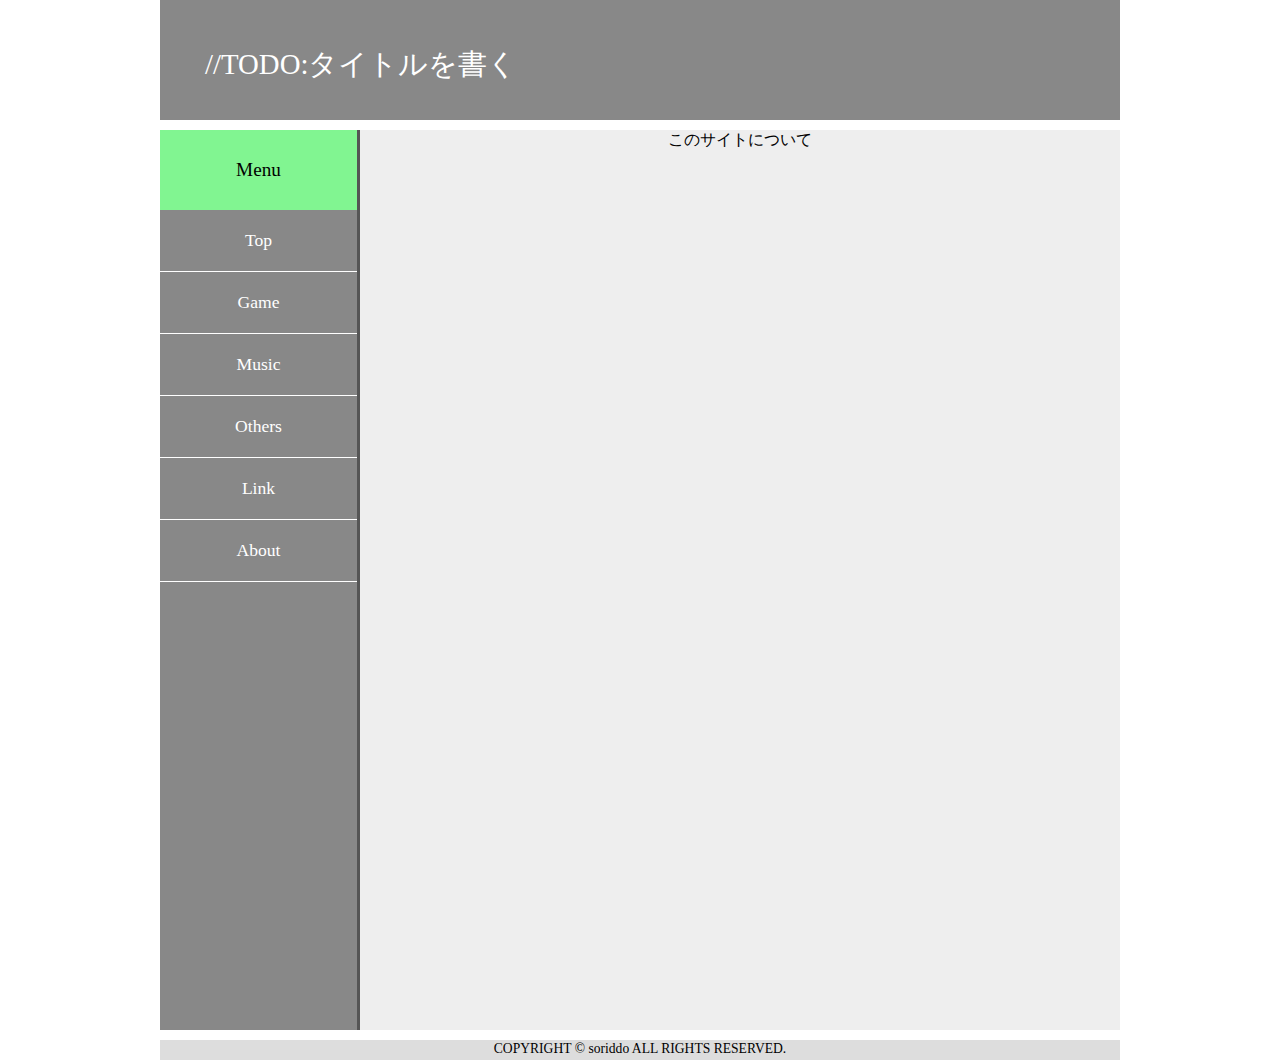
==== about.html @ 8257e651 "flexboxのorderが素晴らしかったです（ぉ） コードの最適化とaboutページの試作を導入。" ====
<!DOCTYPE html>
<html lang="ja">

<head>
  <meta charset="utf-8">
  <link rel="stylesheet" href="./css/body.css">
  <link rel="stylesheet" href="./css/toppage.css">
  <meta name="viewport" content="width=device-width,initial-scale=1">
  <!--[if lt IE 9]>
      <script src="http://html5shiv.googlecode.com/svn/trunk/html5.js"></script>
  <![endif]-->

  <!-- <link rel="shortcut icon" href="ファイル名.ico"> -->
  <meta name="robots" content="noindex">
  <link rel="canonical" href="index.html" />
  <meta name="description" content="ソリッドの制作した作品の置き場となっています。">
  <title>ソリッドのホームページ試作改</title>
</head>

<body>
  <header class="grovalNavigation">
    <p>//TODO:タイトルを書く</p>
  </header>

  <main>
    <div class="content">
      <p>このサイトについて</p>
    </div>

    <!-- PC Menu -->
    <nav class="pc_area">
      <div class="localNavigation">
        <div class="lclNavBox">
          <p>Menu</p>
        </div>
        <ul>
          <li><a href="index.html">Top</a></li>
          <li><a href="#">Game</a></li>
          <li><a href="#">Music</a></li>
          <li><a href="#">Others</a></li>
          <li><a href="#">Link</a></li>
          <li><a href="about.html">About</a></li>
        </ul>
      </div>
    </nav>
    <!-- Mobile Menu -->
    <nav class="phone_area">
      <div class="cp_offcm01">
        <input type="checkbox" id="cp_toggle01" class="nav-unshown">
        <label for="cp_toggle01">
          <p>MENU</p>
        </label>
        <label class="nav-unshown" id="nav-close" for="cp_toggle01"></label>
        <div class="cp_menu">
          <div class="navbox">
            <p>Menu</p>
          </div>
          <ul>
            <li><a href="index.html">Top</a></li>
            <li><a href="#">Game</a></li>
            <li><a href="#">Music</a></li>
            <li><a href="#">Others</a></li>
            <li><a href="#">Link</a></li>
            <li><a href="about.html">About</a></li>
          </ul>
        </div>
      </div>
      </div>
    </nav>

  </main>
  <footer>
    <p>COPYRIGHT &#169; soriddo ALL RIGHTS RESERVED. </p>
  </footer>
</body>
---- css/body.css ----
article, aside, details, figcaption, figure, header, hgroup, menu, nav, section {
  display: block;
}
* {
  margin: 0px;
  padding: 0px;
}
.pc_area {
  display: block;
}
.phone_area {
  display: none;
}
body {
  display: flex;
  flex-direction: column;
  margin: auto;
  max-width: 960px;
}
.grovalNavigation {
  width: 100%;
  height: 120px;
  background-color: #888;
  color: #fff;
}
.grovalNavigation p{
  text-align: left;
  height: 100%;
  /* padding: 4%; */
  padding: 45px;
  padding-right: 15px;
  font-size: 1.8em;
}
main {
  min-height: 100vh;
  display: flex;
  margin-top: 10px;
  margin-bottom: 10px;
  width: auto;
}
.content {
  order:3;
  background-color: #eee;
  text-align: center;
  min-height: 100vh;
}
/* ローカルナビゲーション関連 */
.localNavigation {
  order:2;
  width: 200px;
  min-height: 100vh;
  text-align: center;
  background-color: #888;
  color: #fff;
  border-right: solid;
  border-color: #555555;
}
.localNavigation ul {
	margin: 0;
	padding: 0;
}
.localNavigation li {
	list-style: none;
}
.localNavigation li a {
  /* メニューのリストの設定 */
	display: block;
	padding: 20px;
	text-decoration: none;
	color: #ffffff;
  border-bottom: 1px solid #ffffff;
  font-size: 1.1em;
}
.localNavigation li a:hover{
  background-color: #439fdb;
}
.lclNavBox{
  /* メニューの一番上 */
  display: table;
  background-color: #81f591;
  z-index: 19999;
  /*最前面に*/
  width: 100%;
  height: 80px;
}
.lclNavBox p{
  display: table-cell;
  vertical-align: middle;
  font-size: 1.2em;
  text-align: center;
  color: #000000;
}

#nav-close{
  display: none;
  /*はじめは隠しておく*/
  position: fixed;
  z-index: -1;
  top: 0;
  /*全体に広がるように*/
  left: 0;
  width: 100%;
  height: 100%;
  background: black;
  opacity: 0;
  transition: .3s ease-in-out;
}

#cp_toggle01:checked~#nav-close {
  display: block;
  /*カバーを表示*/
  opacity: .5;
}

#cp_toggle02:checked~#nav-close {
  display: none;
  /*カバーを表示*/
  opacity: 0;
}
/*チェックボックス等は非表示に*/

.nav-unshown {
  display: none;
}

/*
  クリックすると右からメニューが出てくる
  https://copypet.jp/codedescription/2004/
*/

*, *:before, *:after {
	padding: 0;
	margin: 0;
	box-sizing: border-box;
}
ol, ul {
	list-style: none;
}
a {
	text-decoration: none;
	color: inherit;
}
.cp_offcm01 {
  /* メニューアイコンの位置（余白調整） */
	position: absolute;
	top: 30px;
  left: 20px;
  display: inline-block;
}
/* menu */
.cp_offcm01 .cp_menu {
  /* 横から出るボックスの設定 */
	position: fixed;
	top: 0;
	left: -100vw;
	width: 250px;
	height: 100%;
	/* cursor: pointer; */
	-webkit-transition: 0.53s transform;
	        transition: 0.53s transform;
	background-color: #888;
	opacity: 1.0;
}
.cp_offcm01 .cp_menu ul {
	margin: 0;
	padding: 0;
}
.cp_offcm01 .cp_menu li {
	list-style: none;
}
.cp_offcm01 .cp_menu li a {
  /* メニューのリストの設定 */
	display: block;
	padding: 20px;
	text-decoration: none;
	color: #ffffff;
	border-bottom: 1px solid #ffffff;
}
.cp_offcm01 #cp_toggle01 {
	position: absolute;
	display: none;
	opacity: 0;
}
.cp_offcm01 #cp_toggle01:checked ~ .cp_menu {
	-webkit-transform: translateX(100vw);
	        transform: translateX(100vw);
}
.navbox {
  /* メニューの一番上 */
  display: table;
  background-color: #81f591;
  z-index: 19999;
  /*最前面に*/
  width: 100%;
  height: 80px;
}
.navbox p {
  display: table-cell;
  vertical-align: middle;
  font-size: 1.5em;
  text-align: center;
}
/* メニューボタン*/
.cp_offcm01 label{
  /* メニューボタンの大きさ */
  display: table;
  width: 60px;
  height: 60px;
  background-color: #ccddf1;
  color: #333333;
  text-align: center;
}
.cp_offcm01 label:hover{
  background-color: #3d8eeb;
}
.cp_offcm01 #cp_toggle01 ~ label {
	display: block;
	padding: 0.5em;
  cursor: pointer;
	text-align: center;
  color: #333333;
  
  /* border-radius: 15px; */
}
.cp_offcm01 #cp_toggle01:checked ~ label {
  z-index: 0;
  border: none;
  border-radius: 0px;
}
label > p{
  display: table-cell;
  text-align: center;
  right: 2px;
  position: relative;
  margin-top: 10px;
  font-size: 1.2em;
}

/*フッター*/
footer {
  clear: both;
  height: 20px;
  text-align: center;
  font-size: 0.85em;
  border: 1px solid transparent;
  background-color: #dddddd;
}
hr{
  color:#a8a8a8; 
  background-color:#a8a8a8; 
  border: 0;
  margin: auto;
  height:1px;
  width: 80%;
}

/*-- スマホ版表示CSS  --*/

@media screen and (max-width: 768px) {
  .pc_area {
    display: none;
  }
  .phone_area {
    display: block;
  }
  main {
    margin-top: 0px;
  }
  .grovalNavigation p{
    text-align: right;
    font-size: 1.4em;
    margin-left: 30px;
  }
  .content {
    order: 0;
  }
}
---- css/toppage.css ----
.content {
  flex: 1;
  background-color: #eee;
  text-align: center;
  min-height: 100vh;
}
.content .marginOn{
  padding: 15px;
}

/*
  スライドショー
  https://lopan.jp/css-animation-slideshow/
*/
.slideContents {
  position: relative;
  background: #3d95c9;
  text-align: center;
  -webkit-user-select: none;
  user-select: none;
  margin: auto;
  margin-top: 15px;
  margin-bottom: 15px;
  max-width: 80%;
  overflow:hidden;
}
.slideContents section {
  position: absolute;
  top: 0;
  left: 0;
  width: 100%;
}
.slideContents section img {
  max-width: 100%;
  padding: 0 50px;
  box-sizing: border-box;
  vertical-align: middle;
}

/* :::::: mechanism :::::: */

.slideContents #slide1 {
  position: relative;
}
.slideContents section {
  animation: autoplay 30s cubic-bezier(0.215, 0.61, 0.355, 1) infinite;
}
@keyframes autoplay {
  0%, 16%, 100% {
    transform: none;
  }
  20% {
    transform: translateX(-100%);
  }
  20.001%, 96% {
    transform: translateX(100%);
  }
}
.slideContents #slide1 {
  animation-delay: 0s;
}
.slideContents #slide2 {
  animation-delay: -24s;
}
.slideContents #slide3 {
  animation-delay: -18s;
}
.slideContents #slide4 {
  animation-delay: -12s;
}
.slideContents #slide5 {
  animation-delay: -6s;
}
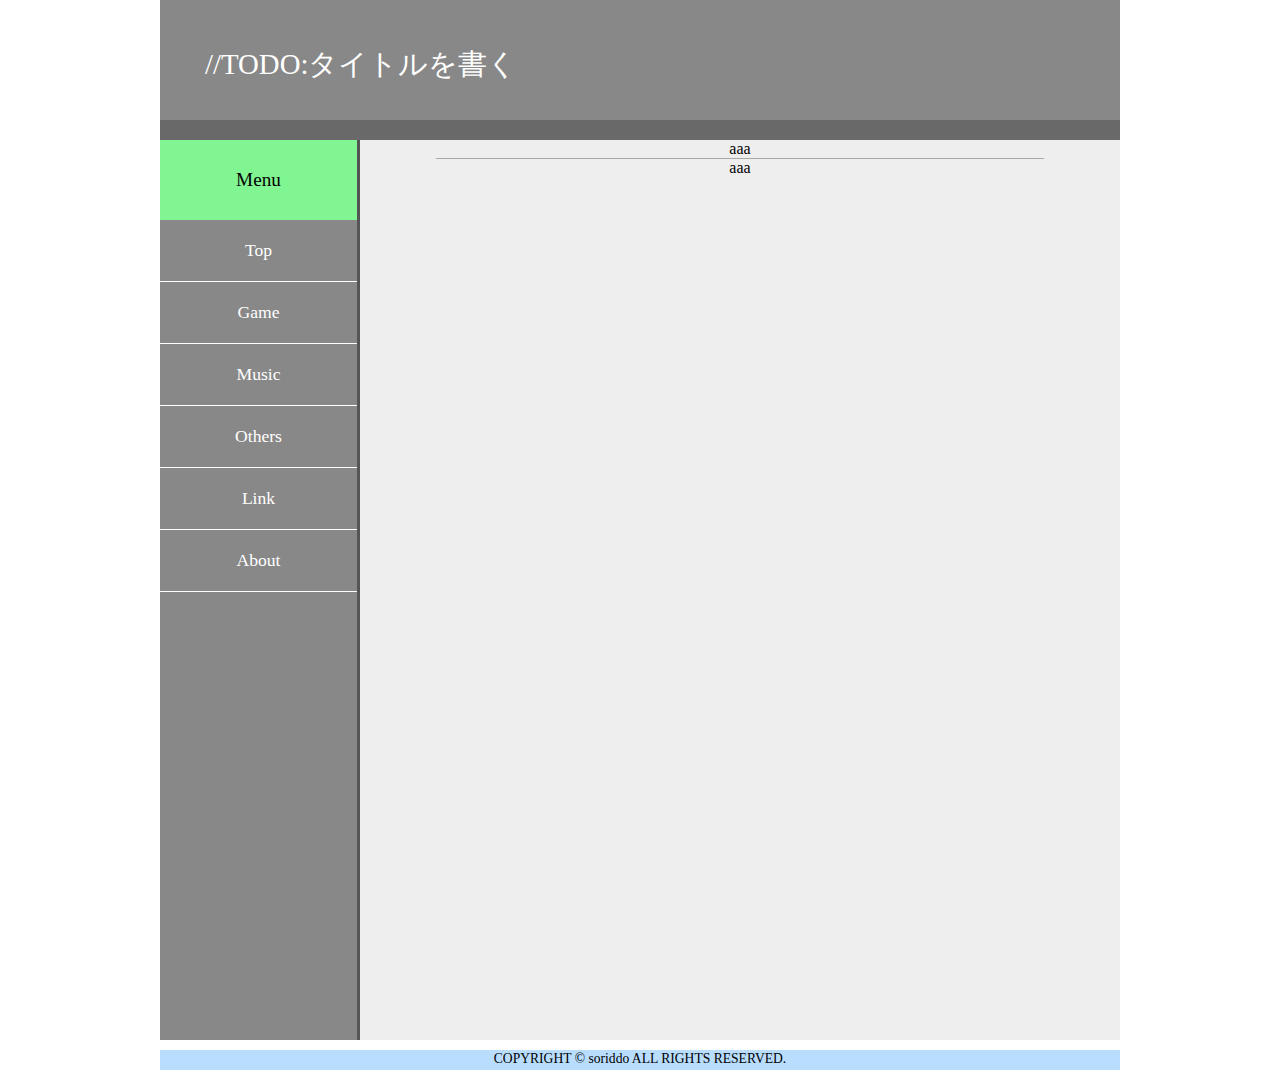
==== commit a1555bb5: "パンくずリストの試験実装。多分あってる" ====
--- a/about.html
+++ b/about.html
@@ -7,13 +7,13 @@
   <link rel="stylesheet" href="./css/toppage.css">
   <meta name="viewport" content="width=device-width,initial-scale=1">
   <!--[if lt IE 9]>
-      <script src="http://html5shiv.googlecode.com/svn/trunk/html5.js"></script>
-  <![endif]-->
+        <script src="http://html5shiv.googlecode.com/svn/trunk/html5.js"></script>
+    <![endif]-->
 
   <!-- <link rel="shortcut icon" href="ファイル名.ico"> -->
   <meta name="robots" content="noindex">
   <link rel="canonical" href="index.html" />
-  <meta name="description" content="ソリッドの制作した作品の置き場となっています。">
+  <meta name="description" content="ソリッドについてです。">
   <title>ソリッドのホームページ試作改</title>
 </head>
 
@@ -22,10 +22,43 @@
     <p>//TODO:タイトルを書く</p>
   </header>
 
+  <!-- パンくずリスト -->
+  <ul class="breadcrumb">
+    <!-- <ol itemscope itemtype="http://schema.org/BreadcrumbList">
+
+      <li itemprop="itemListElement" itemscope itemtype="http://schema.org/ListItem">
+        <a itemprop="item" href="https://sample.com">
+          <span itemprop="name">HOME</span>
+        </a>
+        <meta itemprop="position" content="1" />  
+      </li>
+
+      <li itemprop="itemListElement" itemscope itemtype="http://schema.org/ListItem">
+        <a itemprop="item" href="https://sample.com">
+          <span itemprop="name">GAME</span>
+        </a>
+        <meta itemprop="position" content="2" />  
+      </li>
+
+      <li itemprop="itemListElement" itemscope itemtype="http://schema.org/ListItem">
+        <span itemprop="name">メニュー・料金</span>
+        <meta itemprop="position" content="3" />
+      </li>
+
+    </ol> -->
+  </ul>
+
+
   <main>
-    <div class="content">
-      <p>このサイトについて</p>
-    </div>
+    <!-- contents -->
+    <article>
+      <div class="content">
+        <p>aaa</p>
+        <hr>
+        <p>aaa</p>
+      </div>
+    </article>
+    
 
     <!-- PC Menu -->
     <nav class="pc_area">
@@ -67,9 +100,13 @@
       </div>
       </div>
     </nav>
-
   </main>
   <footer>
-    <p>COPYRIGHT &#169; soriddo ALL RIGHTS RESERVED. </p>
+    <!-- <p>三重点が導く果て</p>
+    <p>
+      <img src="./mainimg/Twitter_Logo_WhiteOnImage.png" alt="ツイッターのリンク">
+      <a href="#" target="_blank">@40XlohR_soriddo</a>
+    </p> -->
+    <p>COPYRIGHT &#169; <a href="about.html">soriddo</a> ALL RIGHTS RESERVED. </p>
   </footer>
 </body>--- a/css/body.css
+++ b/css/body.css
@@ -15,6 +15,7 @@
   display: flex;
   flex-direction: column;
   margin: auto;
+  flex: 3;
   max-width: 960px;
 }
 .grovalNavigation {
@@ -23,32 +24,38 @@
   background-color: #888;
   color: #fff;
 }
-.grovalNavigation p{
+.grovalNavigation p {
   text-align: left;
   height: 100%;
-  /* padding: 4%; */
   padding: 45px;
-  padding-right: 15px;
+  padding-right: 25px;
   font-size: 1.8em;
 }
 main {
   min-height: 100vh;
   display: flex;
-  margin-top: 10px;
   margin-bottom: 10px;
   width: auto;
 }
 .content {
-  order:3;
+  order: 3;
   background-color: #eee;
   text-align: center;
   min-height: 100vh;
 }
+article {
+  display: flex;
+  order: 66;
+  width: 100%;
+}
+
 /* ローカルナビゲーション関連 */
+
 .localNavigation {
-  order:2;
+  order: 2;
   width: 200px;
   min-height: 100vh;
+  height: 100%;
   text-align: center;
   background-color: #888;
   color: #fff;
@@ -56,25 +63,25 @@
   border-color: #555555;
 }
 .localNavigation ul {
-	margin: 0;
-	padding: 0;
+  margin: 0;
+  padding: 0;
 }
 .localNavigation li {
-	list-style: none;
+  list-style: none;
 }
 .localNavigation li a {
   /* メニューのリストの設定 */
-	display: block;
-	padding: 20px;
-	text-decoration: none;
-	color: #ffffff;
+  display: block;
+  padding: 20px;
+  text-decoration: none;
+  color: #ffffff;
   border-bottom: 1px solid #ffffff;
   font-size: 1.1em;
 }
-.localNavigation li a:hover{
+.localNavigation li a:hover {
   background-color: #439fdb;
 }
-.lclNavBox{
+.lclNavBox {
   /* メニューの一番上 */
   display: table;
   background-color: #81f591;
@@ -83,15 +90,14 @@
   width: 100%;
   height: 80px;
 }
-.lclNavBox p{
+.lclNavBox p {
   display: table-cell;
   vertical-align: middle;
   font-size: 1.2em;
   text-align: center;
   color: #000000;
 }
-
-#nav-close{
+#nav-close {
   display: none;
   /*はじめは隠しておく*/
   position: fixed;
@@ -105,20 +111,18 @@
   opacity: 0;
   transition: .3s ease-in-out;
 }
-
 #cp_toggle01:checked~#nav-close {
   display: block;
   /*カバーを表示*/
   opacity: .5;
 }
-
 #cp_toggle02:checked~#nav-close {
   display: none;
   /*カバーを表示*/
   opacity: 0;
 }
+
 /*チェックボックス等は非表示に*/
-
 .nav-unshown {
   display: none;
 }
@@ -129,61 +133,63 @@
 */
 
 *, *:before, *:after {
-	padding: 0;
-	margin: 0;
-	box-sizing: border-box;
+  padding: 0;
+  margin: 0;
+  box-sizing: border-box;
 }
 ol, ul {
-	list-style: none;
+  list-style: none;
 }
 a {
-	text-decoration: none;
-	color: inherit;
+  text-decoration: none;
+  color: inherit;
 }
 .cp_offcm01 {
   /* メニューアイコンの位置（余白調整） */
-	position: absolute;
-	top: 30px;
+  position: absolute;
+  top: 30px;
   left: 20px;
   display: inline-block;
 }
+
 /* menu */
+
 .cp_offcm01 .cp_menu {
   /* 横から出るボックスの設定 */
-	position: fixed;
-	top: 0;
-	left: -100vw;
-	width: 250px;
-	height: 100%;
-	/* cursor: pointer; */
-	-webkit-transition: 0.53s transform;
-	        transition: 0.53s transform;
-	background-color: #888;
-	opacity: 1.0;
+  position: fixed;
+  top: 0;
+  left: -100vw;
+  width: 250px;
+  height: 100%;
+  /* cursor: pointer; */
+  -webkit-transition: 0.53s transform;
+  transition: 0.53s transform;
+  background-color: #888;
+  opacity: 1.0;
 }
 .cp_offcm01 .cp_menu ul {
-	margin: 0;
-	padding: 0;
+  margin: 0;
+  padding: 0;
 }
 .cp_offcm01 .cp_menu li {
-	list-style: none;
+  list-style: none;
 }
 .cp_offcm01 .cp_menu li a {
   /* メニューのリストの設定 */
-	display: block;
-	padding: 20px;
-	text-decoration: none;
-	color: #ffffff;
-	border-bottom: 1px solid #ffffff;
+  display: block;
+  padding: 20px;
+  text-decoration: none;
+  color: #ffffff;
+  border-bottom: 1px solid #ffffff;
 }
 .cp_offcm01 #cp_toggle01 {
-	position: absolute;
-	display: none;
-	opacity: 0;
-}
-.cp_offcm01 #cp_toggle01:checked ~ .cp_menu {
-	-webkit-transform: translateX(100vw);
-	        transform: translateX(100vw);
+  position: absolute;
+  display: none;
+  opacity: 0;
+}
+.cp_offcm01 #cp_toggle01:checked~.cp_menu {
+  -webkit-transform: translateX(100vw);
+  transform: translateX(100vw);
 }
 .navbox {
   /* メニューの一番上 */
@@ -200,8 +206,10 @@
   font-size: 1.5em;
   text-align: center;
 }
+
 /* メニューボタン*/
-.cp_offcm01 label{
+
+.cp_offcm01 label {
   /* メニューボタンの大きさ */
   display: table;
   width: 60px;
@@ -210,24 +218,23 @@
   color: #333333;
   text-align: center;
 }
-.cp_offcm01 label:hover{
+.cp_offcm01 label:hover {
   background-color: #3d8eeb;
 }
-.cp_offcm01 #cp_toggle01 ~ label {
-	display: block;
-	padding: 0.5em;
+.cp_offcm01 #cp_toggle01~label {
+  display: block;
+  padding: 0.5em;
   cursor: pointer;
-	text-align: center;
+  text-align: center;
   color: #333333;
-  
   /* border-radius: 15px; */
 }
-.cp_offcm01 #cp_toggle01:checked ~ label {
+.cp_offcm01 #cp_toggle01:checked~label {
   z-index: 0;
   border: none;
   border-radius: 0px;
 }
-label > p{
+label>p {
   display: table-cell;
   text-align: center;
   right: 2px;
@@ -235,25 +242,69 @@
   margin-top: 10px;
   font-size: 1.2em;
 }
+hr {
+  color: #a8a8a8;
+  background-color: #a8a8a8;
+  border: 0;
+  margin: auto;
+  height: 1px;
+  width: 80%;
+}
 
 /*フッター*/
+
 footer {
   clear: both;
   height: 20px;
   text-align: center;
   font-size: 0.85em;
   border: 1px solid transparent;
-  background-color: #dddddd;
-}
-hr{
-  color:#a8a8a8; 
-  background-color:#a8a8a8; 
-  border: 0;
-  margin: auto;
-  height:1px;
-  width: 80%;
-}
-
+  background-color: #b9ddfd;
+}
+footer img {
+  vertical-align: text-bottom;
+  width: 20px;
+}
+footer a:hover {
+  color: #81b3f5;
+  text-decoration: underline;
+}
+/*
+  パンくずリストとは？
+  https://saruwakakun.com/html-css/basic/breadcrumb#section1
+*/
+.breadcrumb {
+  padding-left:10px;
+  margin-left:0;
+  background-color: #696969;
+  height: 20px;
+}
+
+.breadcrumb li{
+  display:inline;/*横に並ぶように*/
+  list-style: none;
+  font-weight: bold;
+}
+
+.breadcrumb li:after {/* >を表示*/
+  content: '>';
+  padding: 0 3px;
+  color: #ffffff;
+}
+
+.breadcrumb li:last-child:after {
+  content: '';
+}
+
+.breadcrumb li a {
+  text-decoration: none;
+  color: #d6d6d6;/*色*/
+}
+
+.breadcrumb li a:hover {
+  color: #b9e4fd;
+  text-decoration: underline;
+}
 /*-- スマホ版表示CSS  --*/
 
 @media screen and (max-width: 768px) {
@@ -266,12 +317,18 @@
   main {
     margin-top: 0px;
   }
-  .grovalNavigation p{
+  .grovalNavigation p {
     text-align: right;
-    font-size: 1.4em;
+    font-size: 1.8em;
     margin-left: 30px;
   }
   .content {
     order: 0;
   }
+  article{
+    order: 0;
+  }
+  footer{
+    height: 40px;
+  }
 }--- a/css/toppage.css
+++ b/css/toppage.css
@@ -3,6 +3,7 @@
   background-color: #eee;
   text-align: center;
   min-height: 100vh;
+  width: 100%;
 }
 .content .marginOn{
   padding: 15px;
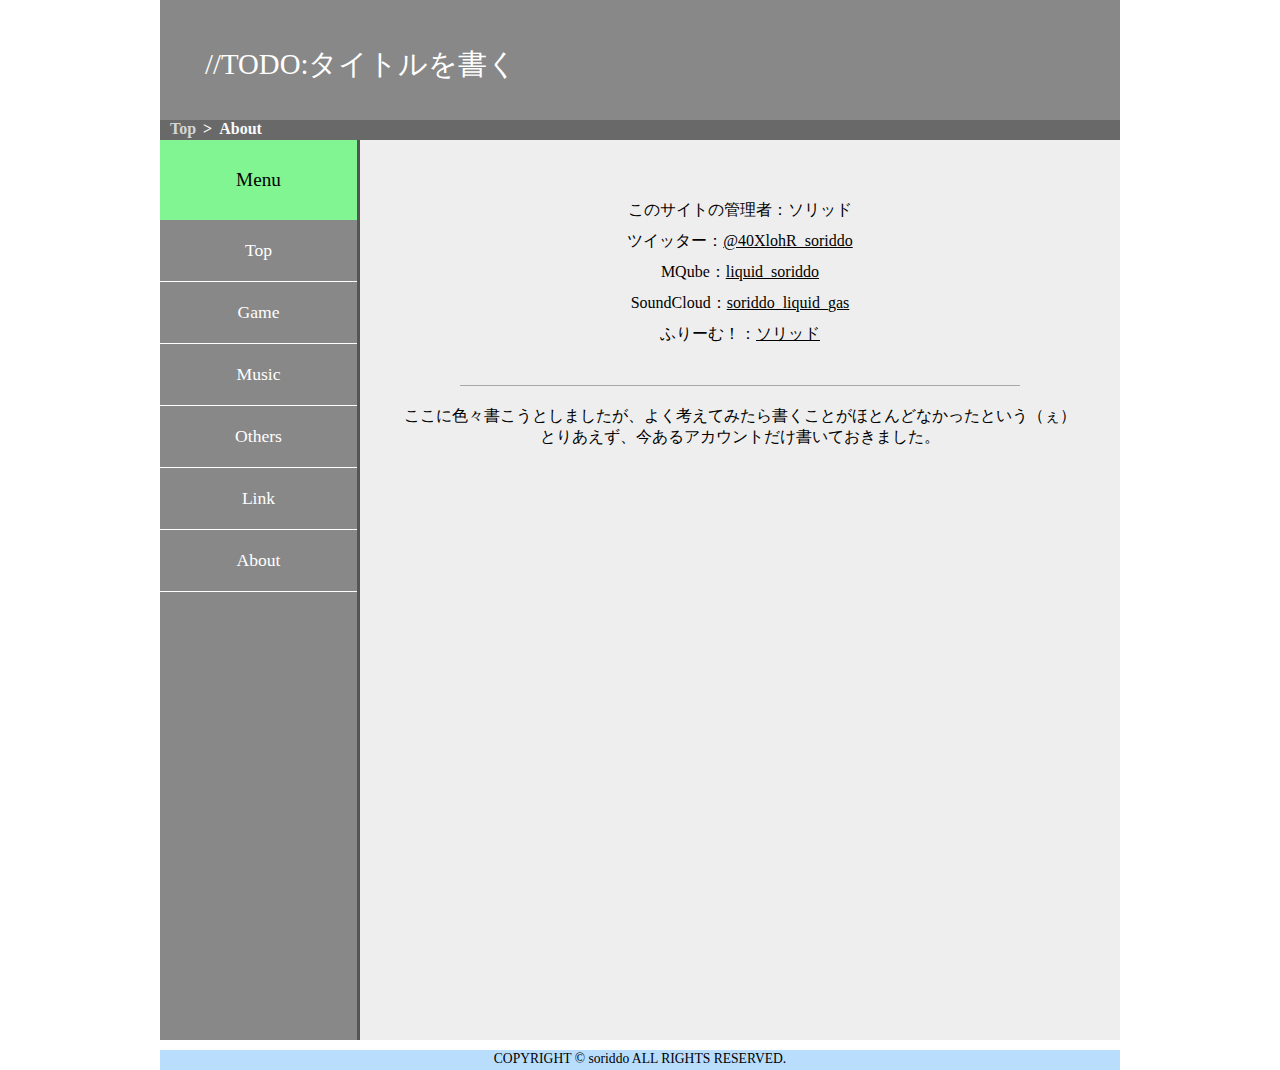
==== commit 596311e8: "aboutページ完成。まぁ書くことないので、あんな感じでいいでしょう（ぉ）" ====
--- a/about.html
+++ b/about.html
@@ -4,7 +4,7 @@
 <head>
   <meta charset="utf-8">
   <link rel="stylesheet" href="./css/body.css">
-  <link rel="stylesheet" href="./css/toppage.css">
+  <link rel="stylesheet" href="./css/about.css">
   <meta name="viewport" content="width=device-width,initial-scale=1">
   <!--[if lt IE 9]>
         <script src="http://html5shiv.googlecode.com/svn/trunk/html5.js"></script>
@@ -13,8 +13,8 @@
   <!-- <link rel="shortcut icon" href="ファイル名.ico"> -->
   <meta name="robots" content="noindex">
   <link rel="canonical" href="index.html" />
-  <meta name="description" content="ソリッドについてです。">
-  <title>ソリッドのホームページ試作改</title>
+  <meta name="description" content="ソリッドについて">
+  <title>about|ソリッドのホームページ試作改</title>
 </head>
 
 <body>
@@ -24,41 +24,48 @@
 
   <!-- パンくずリスト -->
   <ul class="breadcrumb">
-    <!-- <ol itemscope itemtype="http://schema.org/BreadcrumbList">
+    <ol itemscope itemtype="http://schema.org/BreadcrumbList">
 
       <li itemprop="itemListElement" itemscope itemtype="http://schema.org/ListItem">
-        <a itemprop="item" href="https://sample.com">
-          <span itemprop="name">HOME</span>
+        <a itemprop="item" href="index.html">
+          <span itemprop="name">Top</span>
         </a>
-        <meta itemprop="position" content="1" />  
+        <meta itemprop="position" content="1" />
       </li>
 
       <li itemprop="itemListElement" itemscope itemtype="http://schema.org/ListItem">
-        <a itemprop="item" href="https://sample.com">
-          <span itemprop="name">GAME</span>
-        </a>
-        <meta itemprop="position" content="2" />  
+        <span itemprop="name">About</span>
+        <meta itemprop="position" content="2" />
       </li>
 
-      <li itemprop="itemListElement" itemscope itemtype="http://schema.org/ListItem">
-        <span itemprop="name">メニュー・料金</span>
-        <meta itemprop="position" content="3" />
-      </li>
-
-    </ol> -->
+    </ol>
   </ul>
 
 
   <main>
-    <!-- contents -->
+
     <article>
       <div class="content">
-        <p>aaa</p>
+        <!-- contents -->
+        <div class="a1">
+          <p>このサイトの管理者：ソリッド</p>
+          <!-- <img src="./mainimg/Twitter_Logo_WhiteOnBlue.png" alt="ツイッターのリンク："> -->
+          <p>ツイッター：<a href="https://twitter.com/40XIohR_soriddo" target="_blank">@40XlohR_soriddo</a></p>
+          <p>MQube：<a href="https://mqube.net/user/liquid_soriddo" target="_blank">liquid_soriddo</a></p>
+          <p>SoundCloud：<a href="https://soundcloud.com/soriddo_liquid_gas" target="_blank">soriddo_liquid_gas</a></p>
+          <p>ふりーむ！：<a href="https://www.freem.ne.jp/brand/7426" target="_blank">ソリッド</a></p>
+
+        </div>
+
         <hr>
-        <p>aaa</p>
+        <p class="zone_pad10px">
+          <p>ここに色々書こうとしましたが、よく考えてみたら書くことがほとんどなかったという（ぇ）</p>
+          <p>とりあえず、今あるアカウントだけ書いておきました。</p>
+        </p>
+
       </div>
     </article>
-    
+
 
     <!-- PC Menu -->
     <nav class="pc_area">
@@ -102,11 +109,6 @@
     </nav>
   </main>
   <footer>
-    <!-- <p>三重点が導く果て</p>
-    <p>
-      <img src="./mainimg/Twitter_Logo_WhiteOnImage.png" alt="ツイッターのリンク">
-      <a href="#" target="_blank">@40XlohR_soriddo</a>
-    </p> -->
     <p>COPYRIGHT &#169; <a href="about.html">soriddo</a> ALL RIGHTS RESERVED. </p>
   </footer>
 </body>--- a/css/body.css
+++ b/css/body.css
@@ -38,10 +38,16 @@
   width: auto;
 }
 .content {
+  flex: 1;
   order: 3;
   background-color: #eee;
   text-align: center;
   min-height: 100vh;
+  width: 100%;
+  padding: 30px;
+}
+.content .marginOn{
+  padding: 15px;
 }
 article {
   display: flex;
@@ -203,7 +209,7 @@
 .navbox p {
   display: table-cell;
   vertical-align: middle;
-  font-size: 1.5em;
+  font-size: 1.2em;
   text-align: center;
 }
 
@@ -284,6 +290,7 @@
   display:inline;/*横に並ぶように*/
   list-style: none;
   font-weight: bold;
+  color: #fafafa;
 }
 
 .breadcrumb li:after {/* >を表示*/
@@ -319,11 +326,12 @@
   }
   .grovalNavigation p {
     text-align: right;
-    font-size: 1.8em;
+    font-size: 1.2em;
     margin-left: 30px;
   }
   .content {
     order: 0;
+    padding: 10px;
   }
   article{
     order: 0;
--- a/css/about.css
+++ b/css/about.css
@@ -0,0 +1,23 @@
+.a1{
+  padding: 30px;
+}
+.a1 p{
+  padding-bottom: 10px;
+}
+.a1 a{
+  text-decoration: underline;
+}
+.a1 a:hover{
+  color: #81b3f5;
+  
+}
+.zone_pad10px{
+  padding: 10px;
+}
+p.author{
+  font-size: 1.8em;
+}
+.content img {
+  vertical-align: text-bottom;
+  width: 20px;
+}